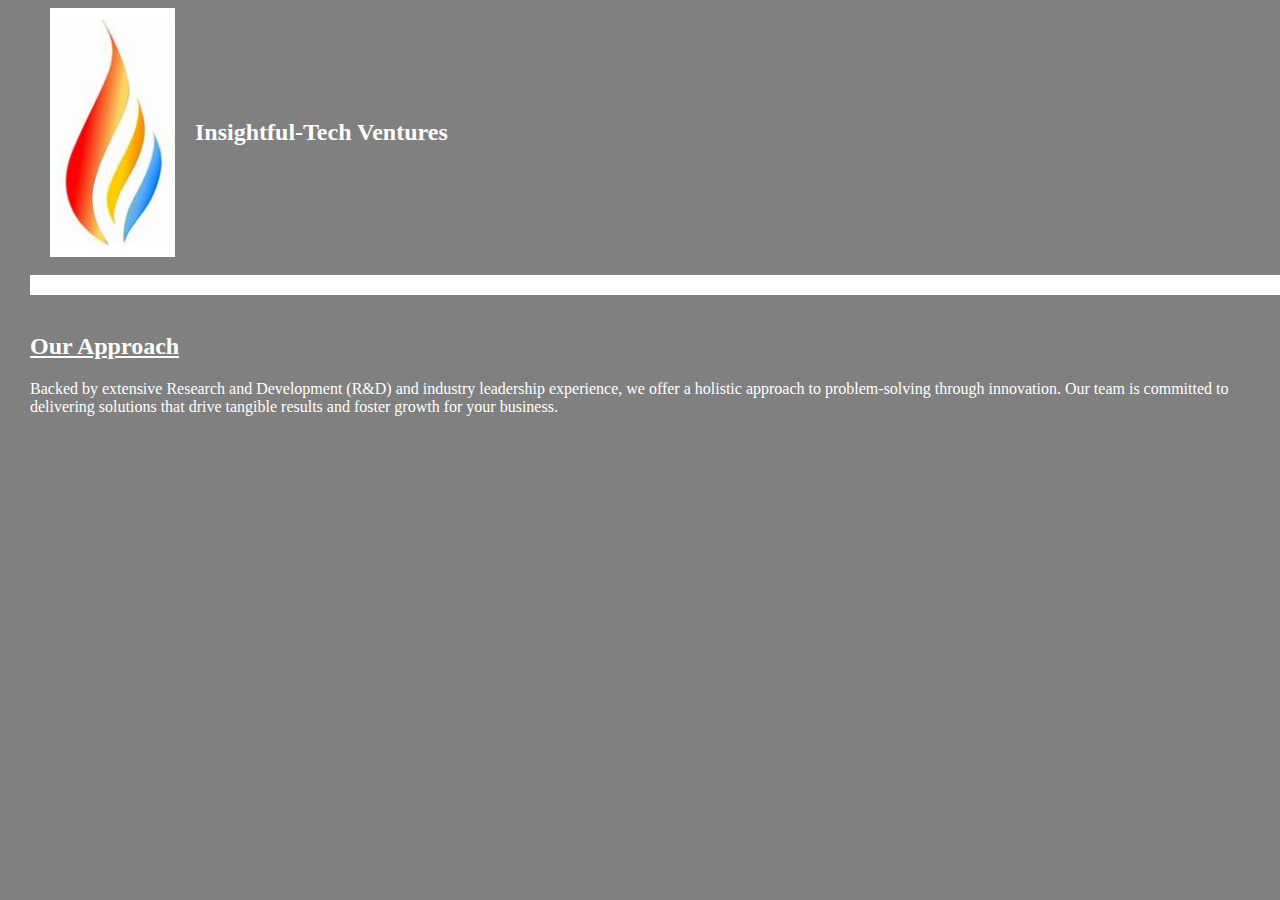
==== approach.html @ 30543588 "Update approach.html" ====
<!DOCTYPE html>
<html lang="en">
<head>
  <style>
        body {
	    background-color: gray; /* Set background color to black */
            color: white; /* Set text color to white */
            margin-left: 30px; /* Set left margin */
            margin-right: auto; /* Set right margin */
        }
        .band {
            width: 100%; /* Set the width of the band */
            margin: 0; /* Center the band horizontally */
            background-color: white; /* Set background color to black */
            color: white; /* Set text color to white */
            padding: 10px; /* Add padding for content */
        }
       .container {
        display: flex; /* Use flexbox for layout */
        align-items: center; /* Align items to baseline */
     }
     .image {
        width: 10%; /* Set width of the image */
        height: auto; /* Maintain aspect ratio */
       <!--  margin-right: 20px; /* Adjust margin as needed *  -->
	margin-left: -30px; /* Adjust margin as needed *   
    }
    h2 {
        margin: 0; /* Remove default margin */
	margin-left: 20px; /* Add margin to the left of the title */
	margin-right: 20px; /* Add margin to the left of the title */ 
    }
  </style>
    <meta charset="UTF-8">
    <meta name="viewport" content="width=device-width, initial-scale=1.0">
   <title>Approach</title>
</head>
	 
<div class="container">
    <img class="image" src="fire.jpg" alt="Insightful-Tech Company logo"> 
    <h2>Insightful-Tech Ventures  </h2>
</div>

<br>
<div class="band"> </div>  

<br>
  
<body>
  <div class="centered-header">
  <h2> <u> Our Approach </a> </u> </h2> 
 </div>	

<body>

Backed by extensive Research and Development (R&D) and industry leadership experience, we offer a holistic approach 
to problem-solving through innovation. Our team is committed to delivering solutions that drive tangible results and foster growth for your business.

<br>
</body>
</html>
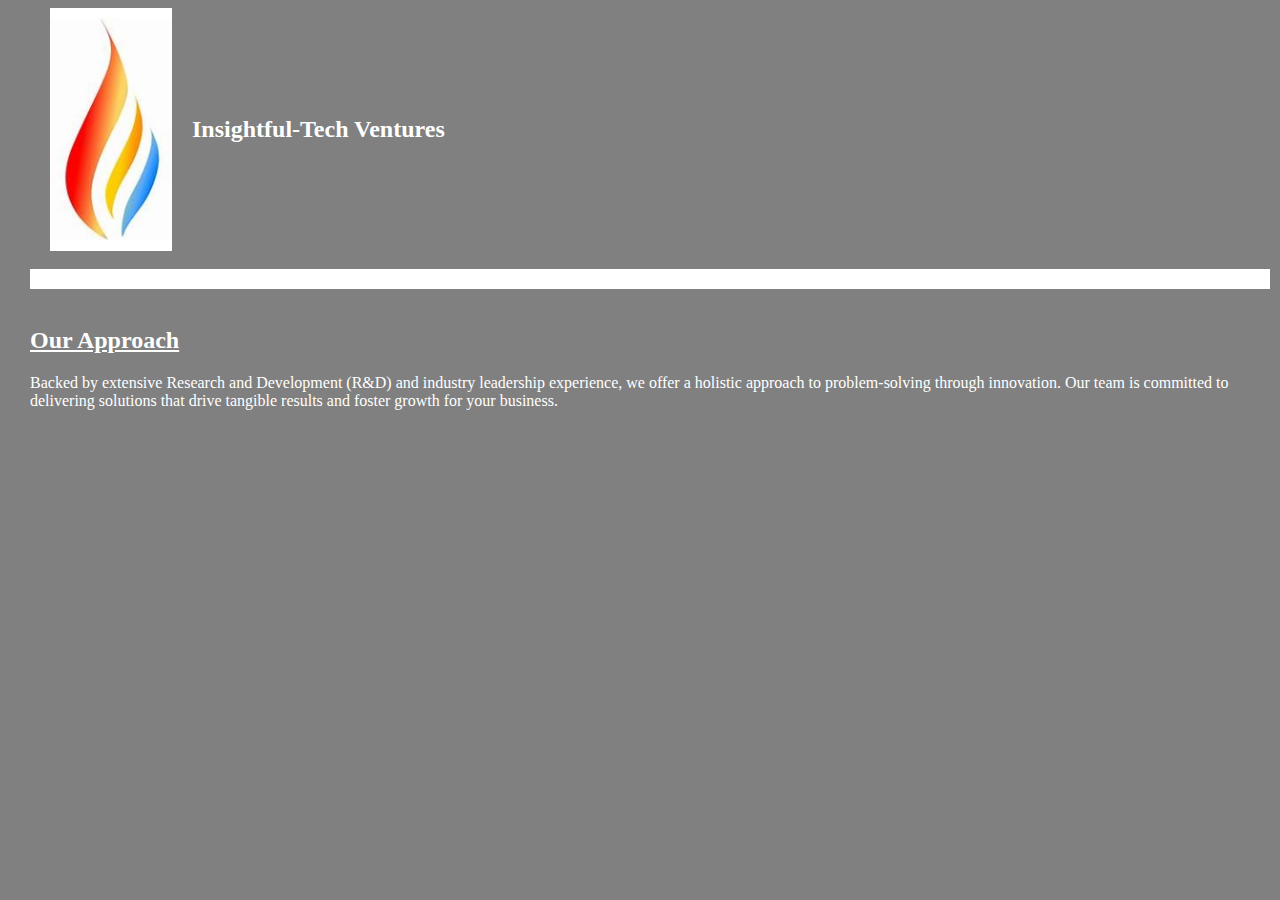
==== commit 2997cc36: "Update approach.html" ====
--- a/approach.html
+++ b/approach.html
@@ -6,7 +6,7 @@
 	    background-color: gray; /* Set background color to black */
             color: white; /* Set text color to white */
             margin-left: 30px; /* Set left margin */
-            margin-right: auto; /* Set right margin */
+            margin-right: 30px; /* Set right margin */
         }
         .band {
             width: 100%; /* Set the width of the band */
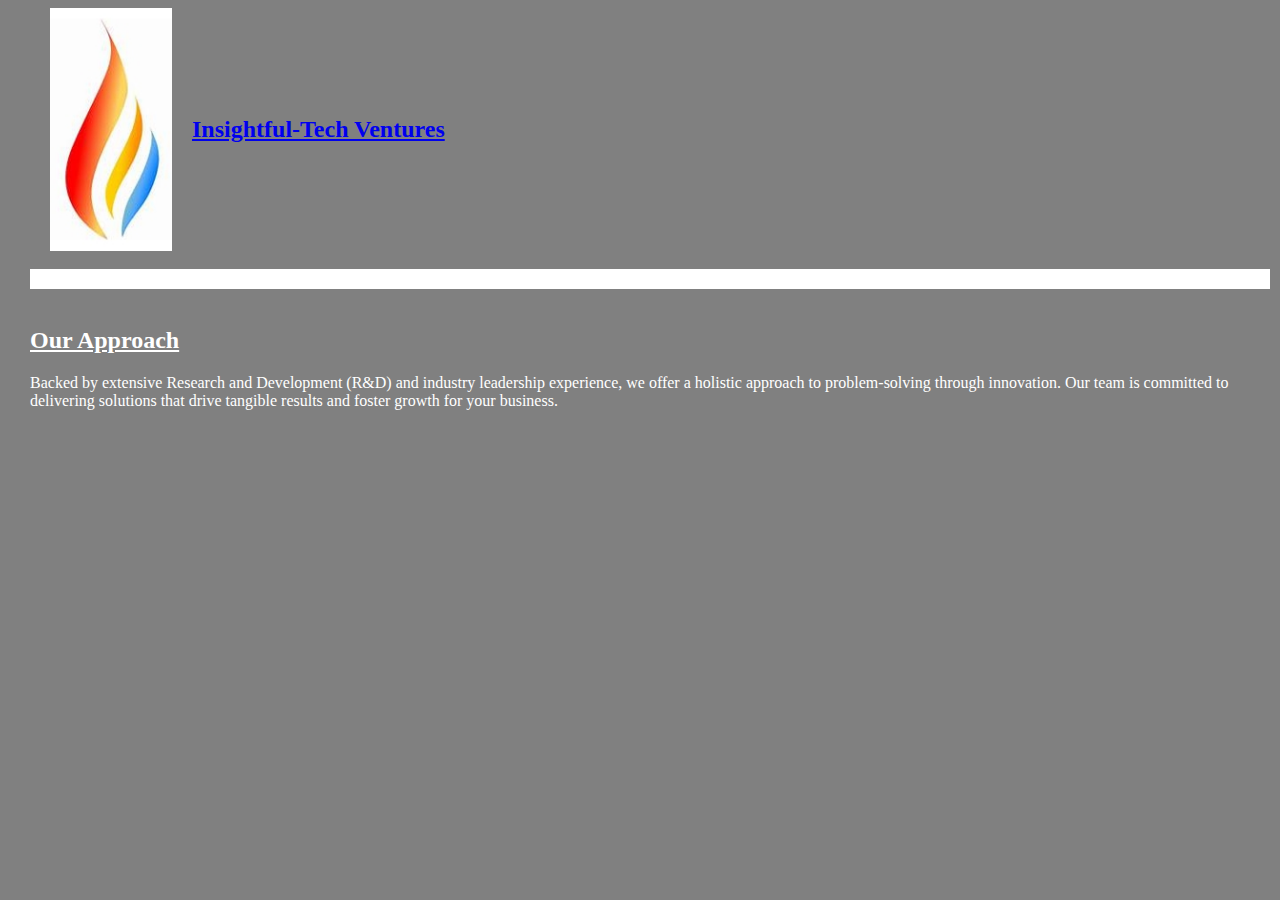
==== commit 68299fbe: "Update approach.html" ====
--- a/approach.html
+++ b/approach.html
@@ -38,15 +38,15 @@
 	 
 <div class="container">
     <img class="image" src="fire.jpg" alt="Insightful-Tech Company logo"> 
-    <h2>Insightful-Tech Ventures  </h2>
+    <h2><a href="https://www.insightful-tech.com"> Insightful-Tech Ventures </a>  </h2>
 </div>
 
 <br>
+<body>	
 <div class="band"> </div>  
 
 <br>
-  
-<body>
+
   <div class="centered-header">
   <h2> <u> Our Approach </a> </u> </h2> 
  </div>	
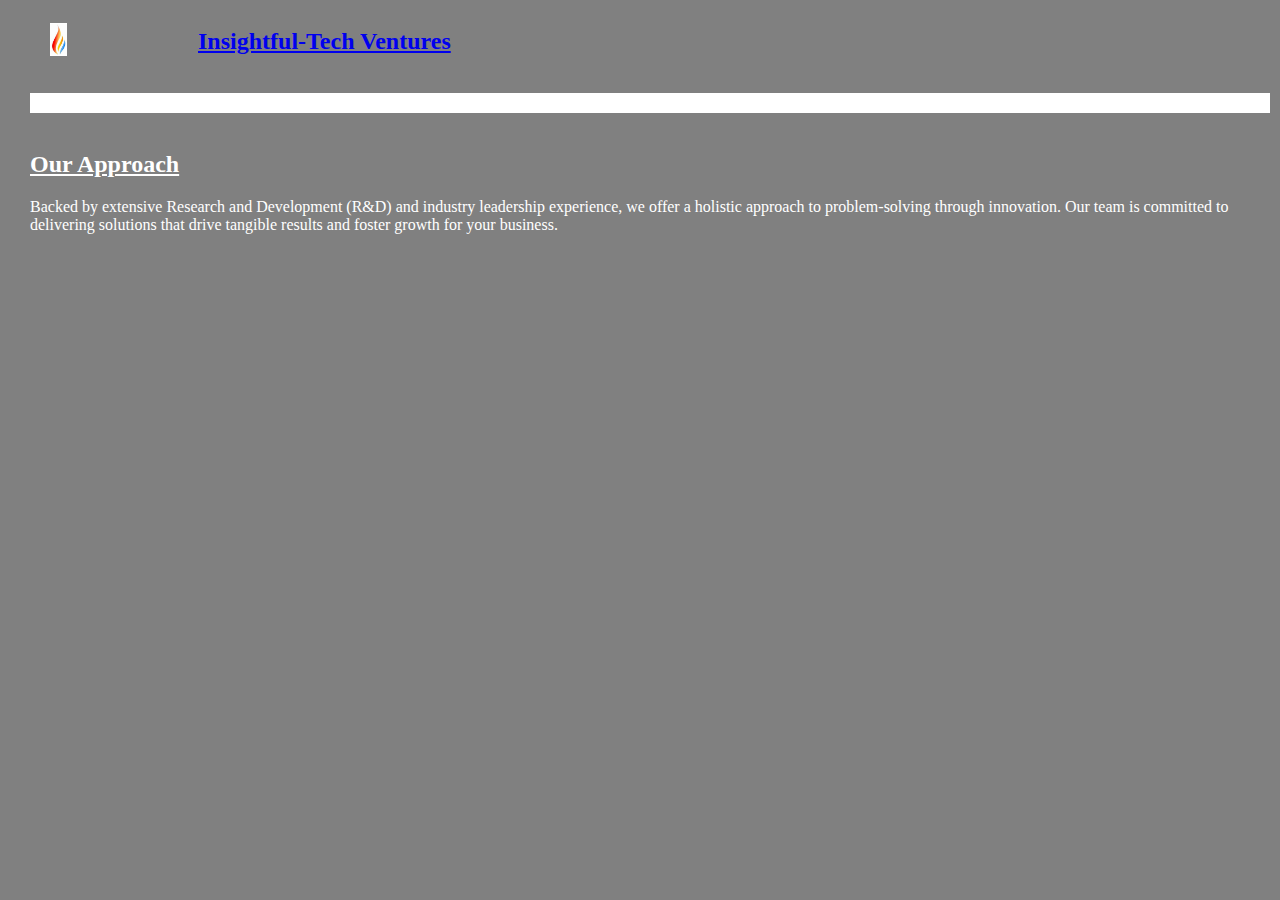
==== commit 9f76056d: "Update approach.html" ====
--- a/approach.html
+++ b/approach.html
@@ -37,7 +37,7 @@
 </head>
 	 
 <div class="container">
-    <img class="image" src="fire.jpg" alt="Insightful-Tech Company logo"> 
+   <a href="heetps://www.insightful-tech.com"> <img class="image" src="fire.jpg" alt="Insightful-Tech Company logo"> </a>
     <h2><a href="https://www.insightful-tech.com"> Insightful-Tech Ventures </a>  </h2>
 </div>
 
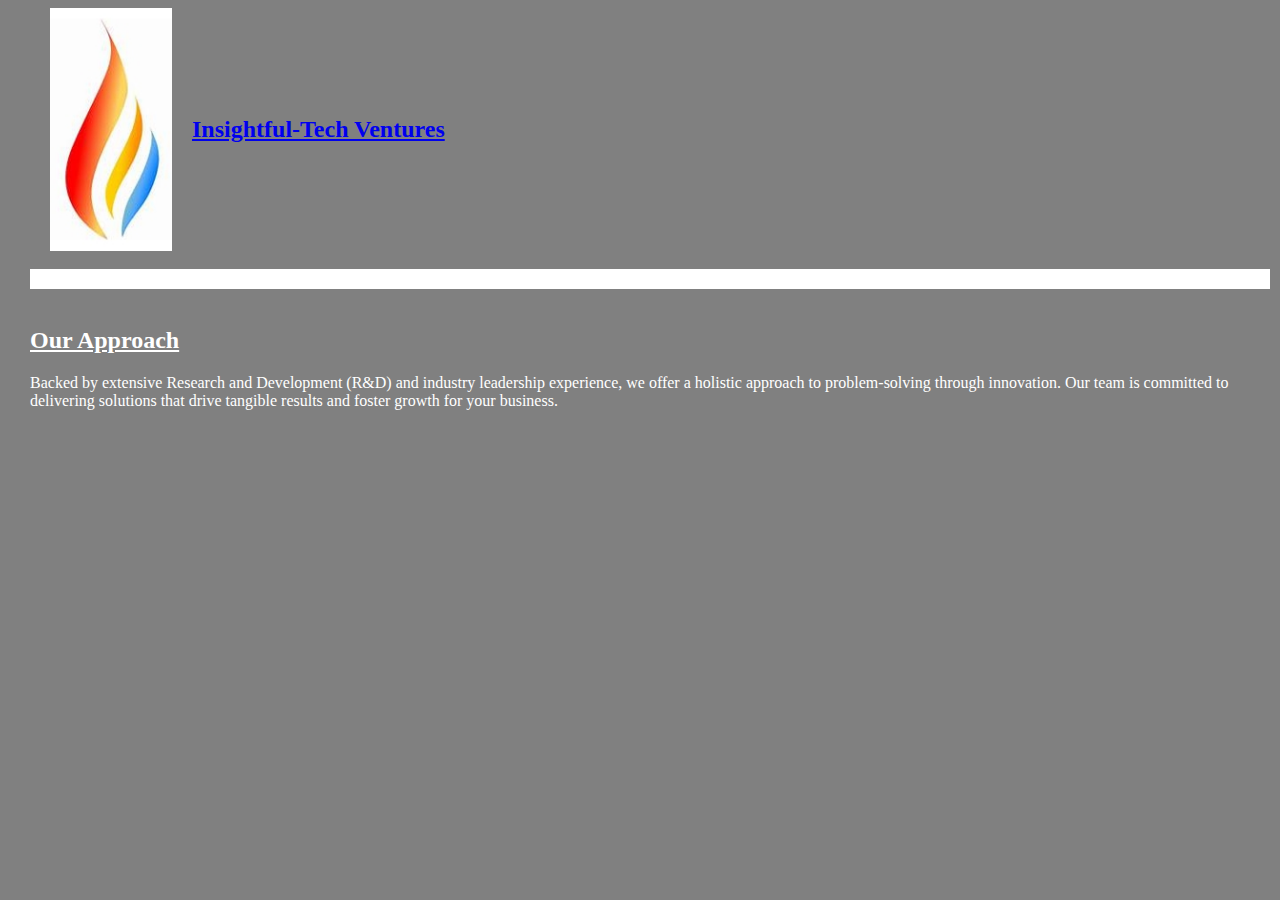
==== commit 16291a74: "Update approach.html" ====
--- a/approach.html
+++ b/approach.html
@@ -37,7 +37,7 @@
 </head>
 	 
 <div class="container">
-   <a href="heetps://www.insightful-tech.com"> <img class="image" src="fire.jpg" alt="Insightful-Tech Company logo"> </a>
+    <img class="image" src="fire.jpg" alt="Insightful-Tech Company logo"> 
     <h2><a href="https://www.insightful-tech.com"> Insightful-Tech Ventures </a>  </h2>
 </div>
 
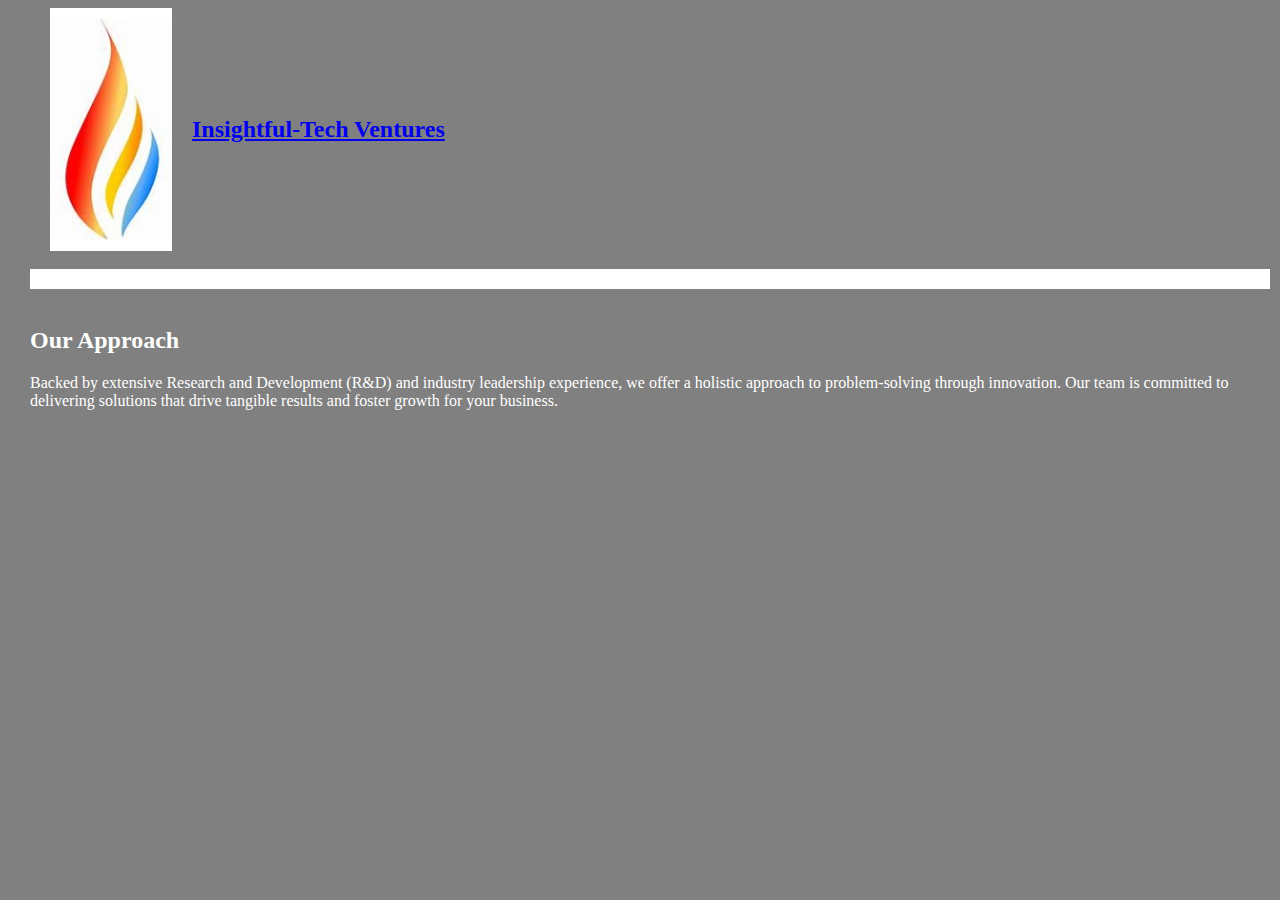
==== commit ca254e25: "Update approach.html" ====
--- a/approach.html
+++ b/approach.html
@@ -48,7 +48,7 @@
 <br>
 
   <div class="centered-header">
-  <h2> <u> Our Approach </a> </u> </h2> 
+  <h2>  Our Approach  </h2> 
  </div>	
 
 <body>
